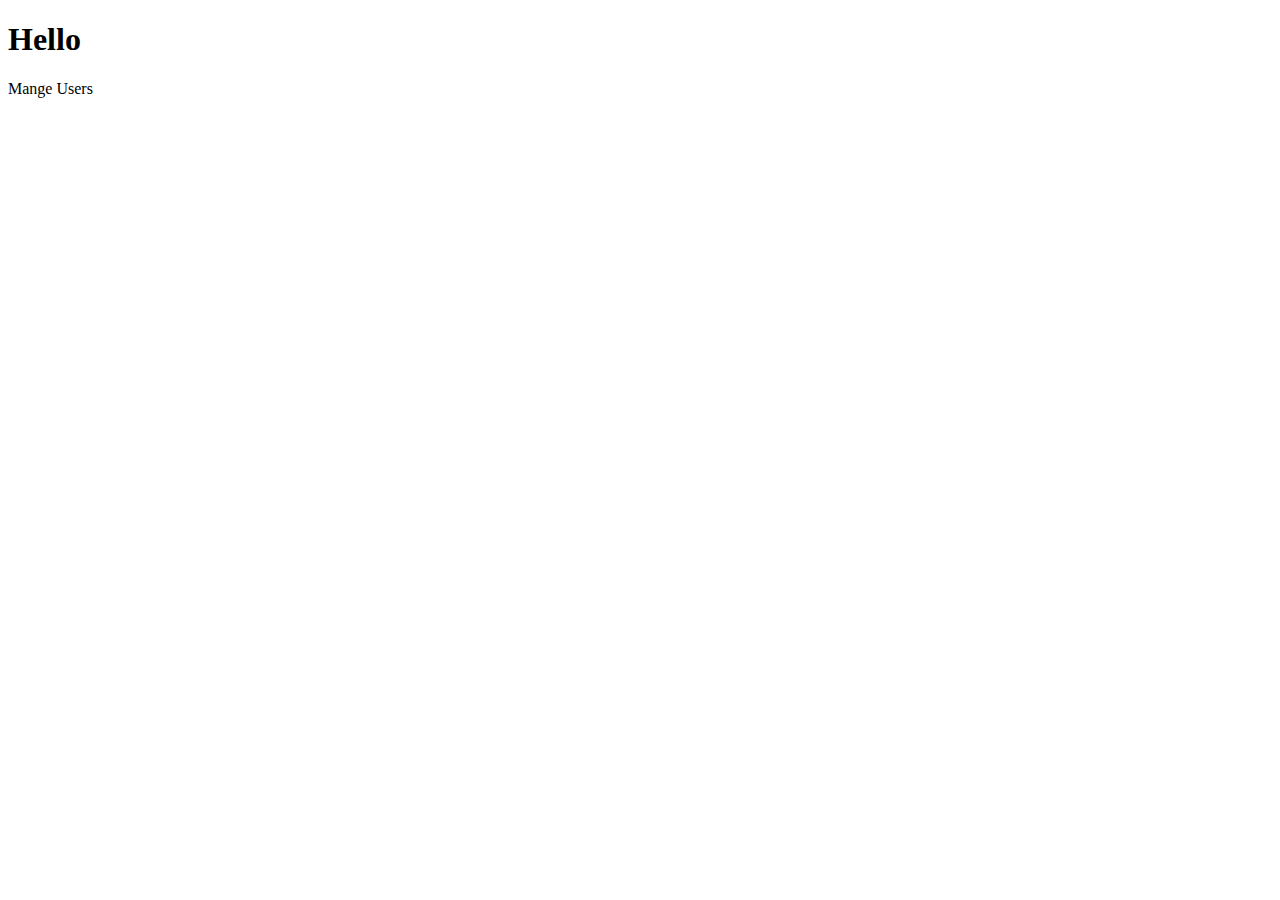
==== src/main/resources/templates/index.html @ e4b3c17e "Setup" ====
<!DOCTYPE html>
<html lang="en" xmlns:th="http://www.thymeleaf.org">
<head>
    <meta charset="UTF-8">
    <title>Title</title>
    <link rel="stylesheet" type="text/css" th:href="@{/webjars/bootstrap/css/bootstrap.min.css}"/>
</head>
<body>
<div class="container-fluid text-center">
    <h1>Hello</h1>
    <a class="h2" th:href="@{/users}">Mange Users</a>
</div>
</body>
</html>
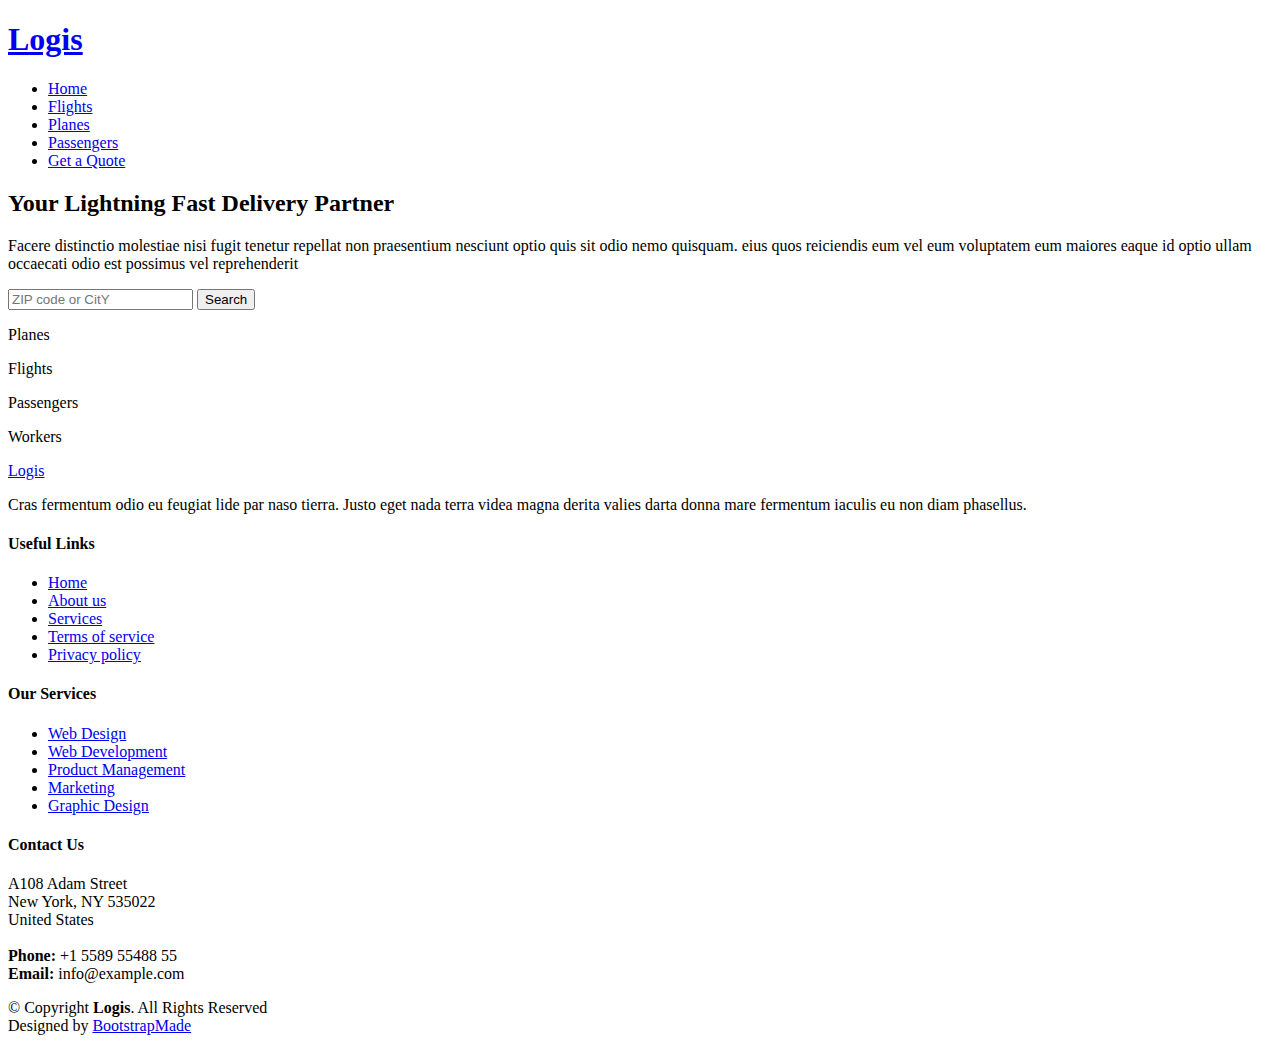
==== commit 0fb9a8c2: "Created first suitable site planes.html" ====
--- a/src/main/resources/templates/index.html
+++ b/src/main/resources/templates/index.html
@@ -1,14 +1,210 @@
 <!DOCTYPE html>
-<html lang="en" xmlns:th="http://www.thymeleaf.org">
+<html lang="en">
+
 <head>
-    <meta charset="UTF-8">
-    <title>Title</title>
-    <link rel="stylesheet" type="text/css" th:href="@{/webjars/bootstrap/css/bootstrap.min.css}"/>
+  <meta charset="utf-8">
+  <meta content="width=device-width, initial-scale=1.0" name="viewport">
+
+  <title>Logis Bootstrap Template - Index</title>
+  <meta content="" name="description">
+  <meta content="" name="keywords">
+
+  <!-- Favicons -->
+  <link href="assets/img/favicon.png" rel="icon">
+  <link href="assets/img/apple-touch-icon.png" rel="apple-touch-icon">
+
+  <!-- Google Fonts -->
+  <link rel="preconnect" href="https://fonts.googleapis.com">
+  <link rel="preconnect" href="https://fonts.gstatic.com" crossorigin>
+  <link href="https://fonts.googleapis.com/css2?family=Open+Sans:ital,wght@0,300;0,400;0,500;0,600;0,700;1,300;1,400;1,600;1,700&family=Poppins:ital,wght@0,300;0,400;0,500;0,600;0,700;1,300;1,400;1,500;1,600;1,700&family=Inter:ital,wght@0,300;0,400;0,500;0,600;0,700;1,300;1,400;1,500;1,600;1,700&display=swap" rel="stylesheet">
+
+  <!-- Vendor CSS Files -->
+  <link href="assets/vendor/bootstrap/css/bootstrap.min.css" rel="stylesheet">
+  <link href="assets/vendor/bootstrap-icons/bootstrap-icons.css" rel="stylesheet">
+  <link href="assets/vendor/fontawesome-free/css/all.min.css" rel="stylesheet">
+  <link href="assets/vendor/glightbox/css/glightbox.min.css" rel="stylesheet">
+  <link href="assets/vendor/swiper/swiper-bundle.min.css" rel="stylesheet">
+  <link href="assets/vendor/aos/aos.css" rel="stylesheet">
+
+  <!-- Template Main CSS File -->
+  <link href="assets/css/main.css" rel="stylesheet">
+
+  <!-- =======================================================
+  * Template Name: Logis
+  * Template URL: https://bootstrapmade.com/logis-bootstrap-logistics-website-template/
+  * Updated: Mar 17 2024 with Bootstrap v5.3.3
+  * Author: BootstrapMade.com
+  * License: https://bootstrapmade.com/license/
+  ======================================================== -->
 </head>
+
 <body>
-<div class="container-fluid text-center">
-    <h1>Hello</h1>
-    <a class="h2" th:href="@{/users}">Mange Users</a>
-</div>
+
+  <!-- ======= Header ======= -->
+  <header id="header" class="header d-flex align-items-center fixed-top">
+    <div class="container-fluid container-xl d-flex align-items-center justify-content-between">
+
+      <a href="index.html" class="logo d-flex align-items-center">
+        <!-- Uncomment the line below if you also wish to use an image logo -->
+        <!-- <img src="assets/img/logo.png" alt=""> -->
+        <h1>Logis</h1>
+      </a>
+
+      <i class="mobile-nav-toggle mobile-nav-show bi bi-list"></i>
+      <i class="mobile-nav-toggle mobile-nav-hide d-none bi bi-x"></i>
+      <nav id="navbar" class="navbar">
+        <ul>
+          <li><a href="index" class="active">Home</a></li>
+          <li><a href="flights">Flights</a></li>
+          <li><a href="planes">Planes</a></li>
+          <li><a href="pricing.html">Passengers</a></li>
+          <li><a class="get-a-quote" href="get-a-quote.html">Get a Quote</a></li>
+        </ul>
+      </nav><!-- .navbar -->
+
+    </div>
+  </header><!-- End Header -->
+  <!-- End Header -->
+
+  <!-- ======= Hero Section ======= -->
+  <section id="hero" class="hero d-flex align-items-center">
+    <div class="container">
+      <div class="row gy-4 d-flex justify-content-between">
+        <div class="col-lg-6 order-2 order-lg-1 d-flex flex-column justify-content-center">
+          <h2 data-aos="fade-up">Your Lightning Fast Delivery Partner</h2>
+          <p data-aos="fade-up" data-aos-delay="100">Facere distinctio molestiae nisi fugit tenetur repellat non praesentium nesciunt optio quis sit odio nemo quisquam. eius quos reiciendis eum vel eum voluptatem eum maiores eaque id optio ullam occaecati odio est possimus vel reprehenderit</p>
+
+          <form action="#" class="form-search d-flex align-items-stretch mb-3" data-aos="fade-up" data-aos-delay="200">
+            <input type="text" class="form-control" placeholder="ZIP code or CitY">
+            <button type="submit" class="btn btn-primary">Search</button>
+          </form>
+
+          <div class="row gy-4" data-aos="fade-up" data-aos-delay="400">
+
+            <div class="col-lg-3 col-6">
+              <div class="stats-item text-center w-100 h-100">
+                <span data-purecounter-start="0" data-purecounter-end="232" data-purecounter-duration="1" class="purecounter"></span>
+                <p>Planes</p>
+              </div>
+            </div><!-- End Stats Item -->
+
+            <div class="col-lg-3 col-6">
+              <div class="stats-item text-center w-100 h-100">
+                <span data-purecounter-start="0" data-purecounter-end="521" data-purecounter-duration="1" class="purecounter"></span>
+                <p>Flights</p>
+              </div>
+            </div><!-- End Stats Item -->
+
+            <div class="col-lg-3 col-6">
+              <div class="stats-item text-center w-100 h-100">
+                <span data-purecounter-start="0" th:attr="data-purecounter-end=${passengerCount}" data-purecounter-duration="1" class="purecounter"></span>
+                <p>Passengers</p>
+              </div>
+            </div><!-- End Stats Item -->
+
+            <div class="col-lg-3 col-6">
+              <div class="stats-item text-center w-100 h-100">
+                <span data-purecounter-start="0" data-purecounter-end="32" data-purecounter-duration="1" class="purecounter"></span>
+                <p>Workers</p>
+              </div>
+            </div><!-- End Stats Item -->
+
+          </div>
+        </div>
+
+        <div class="col-lg-5 order-1 order-lg-2 hero-img" data-aos="zoom-out">
+          <!--<img src="assets/img/pilot.png" class="img-fluid mb-3 mb-lg-0" alt=""> -->
+        </div>
+
+      </div>
+    </div>
+  </section>
+
+  <footer id="footer" class="footer">
+
+    <div class="container">
+      <div class="row gy-4">
+        <div class="col-lg-5 col-md-12 footer-info">
+          <a href="index.html" class="logo d-flex align-items-center">
+            <span>Logis</span>
+          </a>
+          <p>Cras fermentum odio eu feugiat lide par naso tierra. Justo eget nada terra videa magna derita valies darta donna mare fermentum iaculis eu non diam phasellus.</p>
+          <div class="social-links d-flex mt-4">
+            <a href="#" class="twitter"><i class="bi bi-twitter"></i></a>
+            <a href="#" class="facebook"><i class="bi bi-facebook"></i></a>
+            <a href="#" class="instagram"><i class="bi bi-instagram"></i></a>
+            <a href="#" class="linkedin"><i class="bi bi-linkedin"></i></a>
+          </div>
+        </div>
+
+        <div class="col-lg-2 col-6 footer-links">
+          <h4>Useful Links</h4>
+          <ul>
+            <li><a href="#">Home</a></li>
+            <li><a href="#">About us</a></li>
+            <li><a href="#">Services</a></li>
+            <li><a href="#">Terms of service</a></li>
+            <li><a href="#">Privacy policy</a></li>
+          </ul>
+        </div>
+
+        <div class="col-lg-2 col-6 footer-links">
+          <h4>Our Services</h4>
+          <ul>
+            <li><a href="#">Web Design</a></li>
+            <li><a href="#">Web Development</a></li>
+            <li><a href="#">Product Management</a></li>
+            <li><a href="#">Marketing</a></li>
+            <li><a href="#">Graphic Design</a></li>
+          </ul>
+        </div>
+
+        <div class="col-lg-3 col-md-12 footer-contact text-center text-md-start">
+          <h4>Contact Us</h4>
+          <p>
+            A108 Adam Street <br>
+            New York, NY 535022<br>
+            United States <br><br>
+            <strong>Phone:</strong> +1 5589 55488 55<br>
+            <strong>Email:</strong> info@example.com<br>
+          </p>
+
+        </div>
+
+      </div>
+    </div>
+
+    <div class="container mt-4">
+      <div class="copyright">
+        &copy; Copyright <strong><span>Logis</span></strong>. All Rights Reserved
+      </div>
+      <div class="credits">
+        <!-- All the links in the footer should remain intact. -->
+        <!-- You can delete the links only if you purchased the pro version. -->
+        <!-- Licensing information: https://bootstrapmade.com/license/ -->
+        <!-- Purchase the pro version with working PHP/AJAX contact form: https://bootstrapmade.com/logis-bootstrap-logistics-website-template/ -->
+        Designed by <a href="https://bootstrapmade.com/">BootstrapMade</a>
+      </div>
+    </div>
+
+  </footer><!-- End Footer -->
+  <!-- End Footer -->
+
+  <a href="#" class="scroll-top d-flex align-items-center justify-content-center"><i class="bi bi-arrow-up-short"></i></a>
+
+  <div id="preloader"></div>
+
+  <!-- Vendor JS Files -->
+  <script src="assets/vendor/bootstrap/js/bootstrap.bundle.min.js"></script>
+  <script src="assets/vendor/purecounter/purecounter_vanilla.js"></script>
+  <script src="assets/vendor/glightbox/js/glightbox.min.js"></script>
+  <script src="assets/vendor/swiper/swiper-bundle.min.js"></script>
+  <script src="assets/vendor/aos/aos.js"></script>
+  <script src="assets/vendor/php-email-form/validate.js"></script>
+
+  <!-- Template Main JS File -->
+  <script src="assets/js/main.js"></script>
+
 </body>
+
 </html>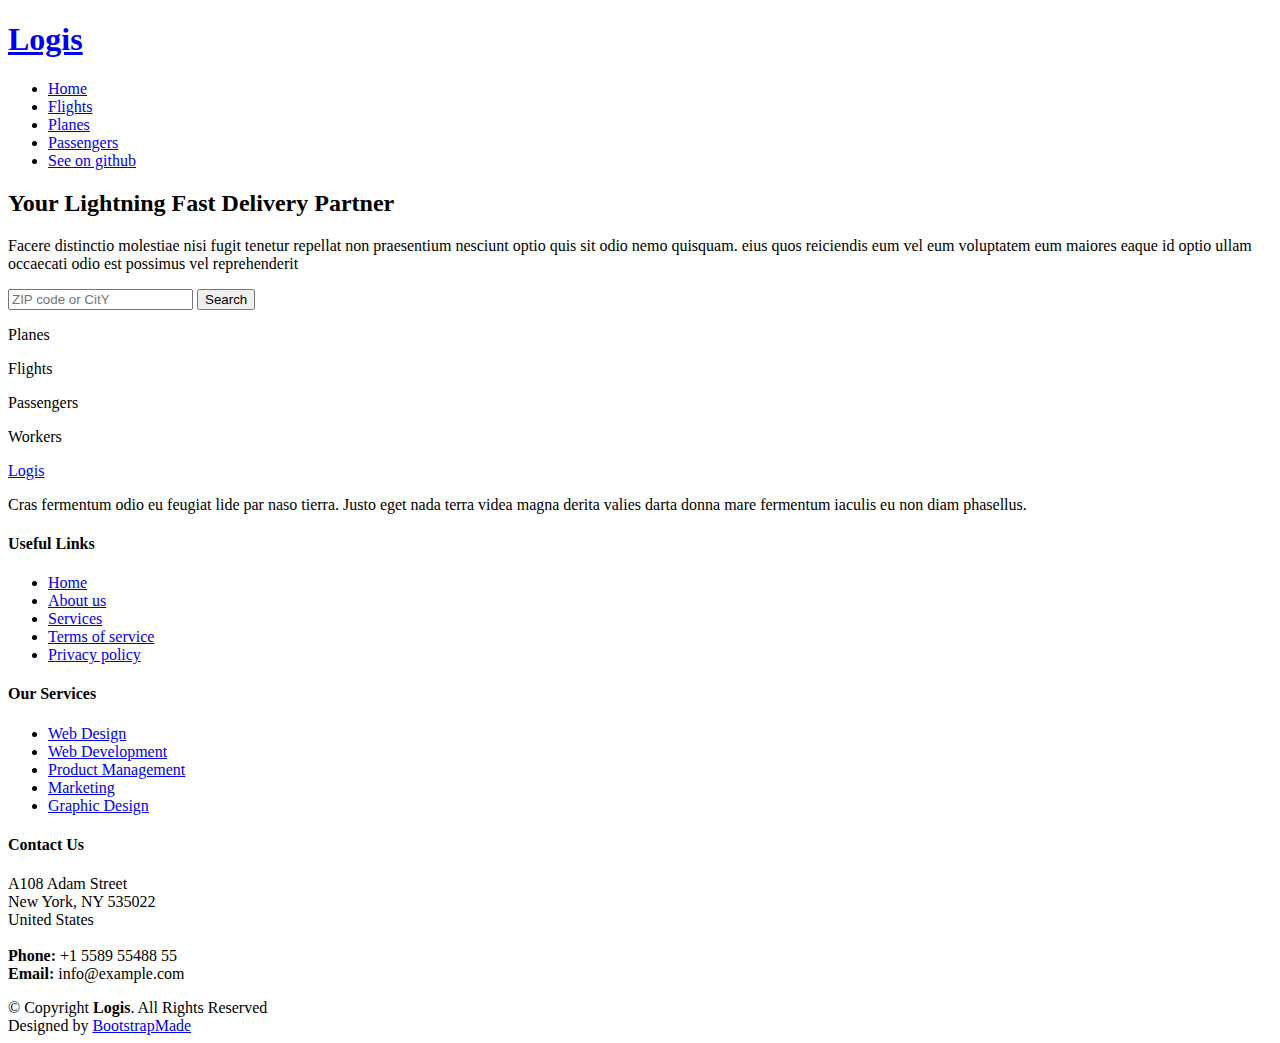
==== commit 07475f63: "Created first suitable site planes.html" ====
--- a/src/main/resources/templates/index.html
+++ b/src/main/resources/templates/index.html
@@ -58,7 +58,7 @@
           <li><a href="flights">Flights</a></li>
           <li><a href="planes">Planes</a></li>
           <li><a href="pricing.html">Passengers</a></li>
-          <li><a class="get-a-quote" href="get-a-quote.html">Get a Quote</a></li>
+          <li><a class="get-a-quote" href="https://github.com/Is0meone/FlightManager.git">See on github</a></li>
         </ul>
       </nav><!-- .navbar -->
 
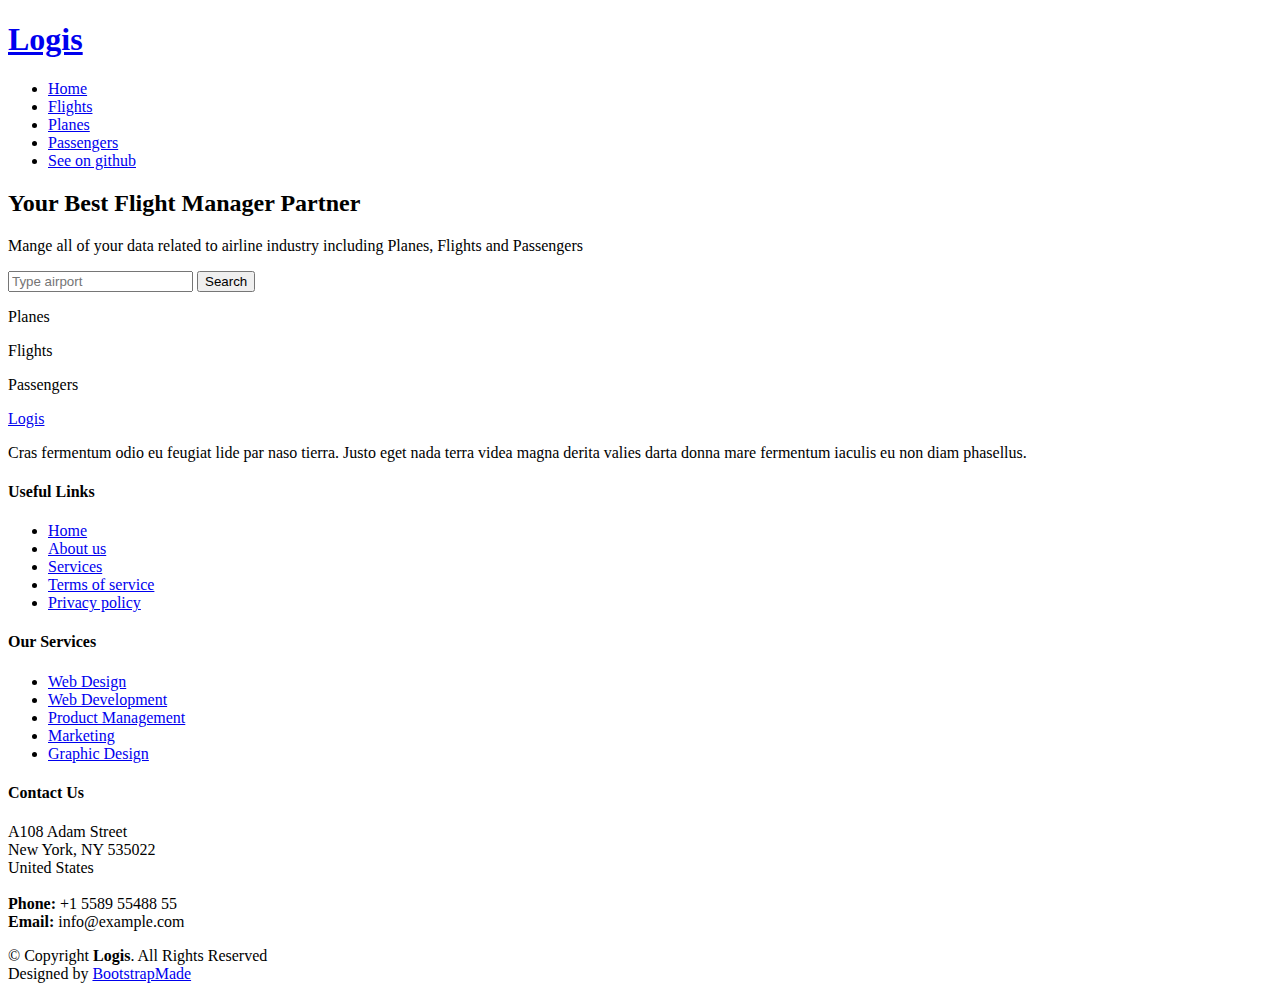
==== commit 58391972: "Fix: front page" ====
--- a/src/main/resources/templates/index.html
+++ b/src/main/resources/templates/index.html
@@ -57,7 +57,7 @@
           <li><a href="index" class="active">Home</a></li>
           <li><a href="flights">Flights</a></li>
           <li><a href="planes">Planes</a></li>
-          <li><a href="pricing.html">Passengers</a></li>
+          <li><a href="passengers">Passengers</a></li>
           <li><a class="get-a-quote" href="https://github.com/Is0meone/FlightManager.git">See on github</a></li>
         </ul>
       </nav><!-- .navbar -->
@@ -71,11 +71,11 @@
     <div class="container">
       <div class="row gy-4 d-flex justify-content-between">
         <div class="col-lg-6 order-2 order-lg-1 d-flex flex-column justify-content-center">
-          <h2 data-aos="fade-up">Your Lightning Fast Delivery Partner</h2>
-          <p data-aos="fade-up" data-aos-delay="100">Facere distinctio molestiae nisi fugit tenetur repellat non praesentium nesciunt optio quis sit odio nemo quisquam. eius quos reiciendis eum vel eum voluptatem eum maiores eaque id optio ullam occaecati odio est possimus vel reprehenderit</p>
-
-          <form action="#" class="form-search d-flex align-items-stretch mb-3" data-aos="fade-up" data-aos-delay="200">
-            <input type="text" class="form-control" placeholder="ZIP code or CitY">
+          <h2 data-aos="fade-up">Your Best Flight Manager Partner</h2>
+          <p data-aos="fade-up" data-aos-delay="100">Mange all of your data related to airline industry including Planes, Flights and Passengers</p>
+
+          <form action="/flights" method="get" class="form-search d-flex align-items-stretch mb-3" data-aos="fade-up" data-aos-delay="200">
+            <input type="text" name="origin" class="form-control" placeholder="Type airport">
             <button type="submit" class="btn btn-primary">Search</button>
           </form>
 
@@ -83,29 +83,21 @@
 
             <div class="col-lg-3 col-6">
               <div class="stats-item text-center w-100 h-100">
-                <span data-purecounter-start="0" data-purecounter-end="232" data-purecounter-duration="1" class="purecounter"></span>
+                <span data-purecounter-start="0" th:attr="data-purecounter-end=${planeCount}" data-purecounter-duration="1" class="purecounter"></span>
                 <p>Planes</p>
               </div>
             </div><!-- End Stats Item -->
 
             <div class="col-lg-3 col-6">
               <div class="stats-item text-center w-100 h-100">
-                <span data-purecounter-start="0" data-purecounter-end="521" data-purecounter-duration="1" class="purecounter"></span>
+                <span data-purecounter-start="0" th:attr="data-purecounter-end=${flightCount}" data-purecounter-duration="1" class="purecounter"></span>
                 <p>Flights</p>
               </div>
-            </div><!-- End Stats Item -->
-
+            </div>
             <div class="col-lg-3 col-6">
               <div class="stats-item text-center w-100 h-100">
                 <span data-purecounter-start="0" th:attr="data-purecounter-end=${passengerCount}" data-purecounter-duration="1" class="purecounter"></span>
                 <p>Passengers</p>
-              </div>
-            </div><!-- End Stats Item -->
-
-            <div class="col-lg-3 col-6">
-              <div class="stats-item text-center w-100 h-100">
-                <span data-purecounter-start="0" data-purecounter-end="32" data-purecounter-duration="1" class="purecounter"></span>
-                <p>Workers</p>
               </div>
             </div><!-- End Stats Item -->
 
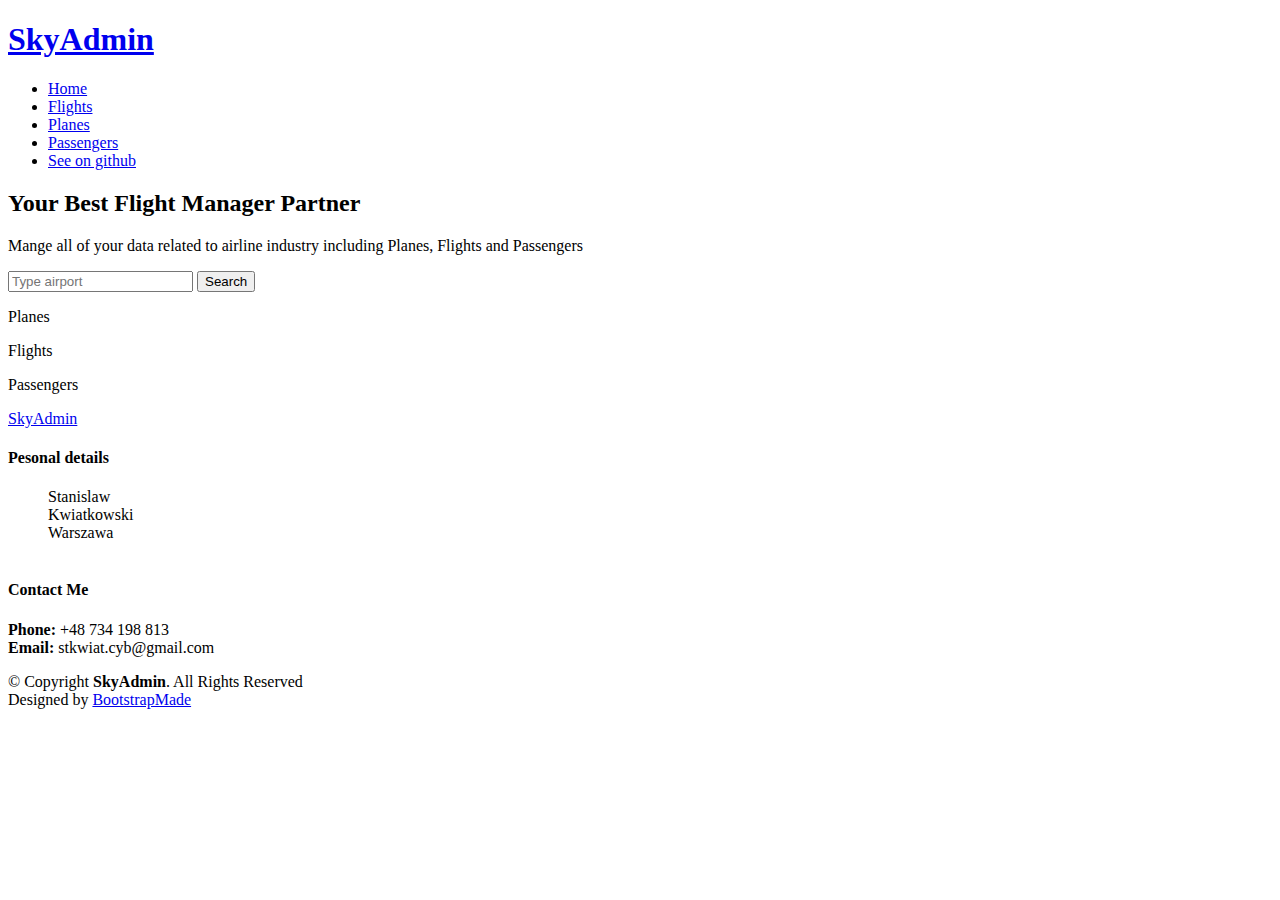
==== commit 82b89f2e: "This version is PROD" ====
--- a/src/main/resources/templates/index.html
+++ b/src/main/resources/templates/index.html
@@ -5,7 +5,7 @@
   <meta charset="utf-8">
   <meta content="width=device-width, initial-scale=1.0" name="viewport">
 
-  <title>Logis Bootstrap Template - Index</title>
+  <title>SkyAdmin</title>
   <meta content="" name="description">
   <meta content="" name="keywords">
 
@@ -47,7 +47,7 @@
       <a href="index.html" class="logo d-flex align-items-center">
         <!-- Uncomment the line below if you also wish to use an image logo -->
         <!-- <img src="assets/img/logo.png" alt=""> -->
-        <h1>Logis</h1>
+        <h1>SkyAdmin</h1>
       </a>
 
       <i class="mobile-nav-toggle mobile-nav-show bi bi-list"></i>
@@ -117,10 +117,9 @@
     <div class="container">
       <div class="row gy-4">
         <div class="col-lg-5 col-md-12 footer-info">
-          <a href="index.html" class="logo d-flex align-items-center">
-            <span>Logis</span>
+          <a href="../index.html" class="logo d-flex align-items-center">
+            <span>SkyAdmin</span>
           </a>
-          <p>Cras fermentum odio eu feugiat lide par naso tierra. Justo eget nada terra videa magna derita valies darta donna mare fermentum iaculis eu non diam phasellus.</p>
           <div class="social-links d-flex mt-4">
             <a href="#" class="twitter"><i class="bi bi-twitter"></i></a>
             <a href="#" class="facebook"><i class="bi bi-facebook"></i></a>
@@ -130,35 +129,19 @@
         </div>
 
         <div class="col-lg-2 col-6 footer-links">
-          <h4>Useful Links</h4>
+          <h4>Pesonal details</h4>
           <ul>
-            <li><a href="#">Home</a></li>
-            <li><a href="#">About us</a></li>
-            <li><a href="#">Services</a></li>
-            <li><a href="#">Terms of service</a></li>
-            <li><a href="#">Privacy policy</a></li>
-          </ul>
-        </div>
-
-        <div class="col-lg-2 col-6 footer-links">
-          <h4>Our Services</h4>
-          <ul>
-            <li><a href="#">Web Design</a></li>
-            <li><a href="#">Web Development</a></li>
-            <li><a href="#">Product Management</a></li>
-            <li><a href="#">Marketing</a></li>
-            <li><a href="#">Graphic Design</a></li>
+            Stanislaw <br>
+            Kwiatkowski<br>
+            Warszawa <br><br>
           </ul>
         </div>
 
         <div class="col-lg-3 col-md-12 footer-contact text-center text-md-start">
-          <h4>Contact Us</h4>
+          <h4>Contact Me</h4>
           <p>
-            A108 Adam Street <br>
-            New York, NY 535022<br>
-            United States <br><br>
-            <strong>Phone:</strong> +1 5589 55488 55<br>
-            <strong>Email:</strong> info@example.com<br>
+            <strong>Phone:</strong> +48 734 198 813<br>
+            <strong>Email:</strong> stkwiat.cyb@gmail.com<br>
           </p>
 
         </div>
@@ -168,7 +151,7 @@
 
     <div class="container mt-4">
       <div class="copyright">
-        &copy; Copyright <strong><span>Logis</span></strong>. All Rights Reserved
+        &copy; Copyright <strong><span>SkyAdmin</span></strong>. All Rights Reserved
       </div>
       <div class="credits">
         <!-- All the links in the footer should remain intact. -->
